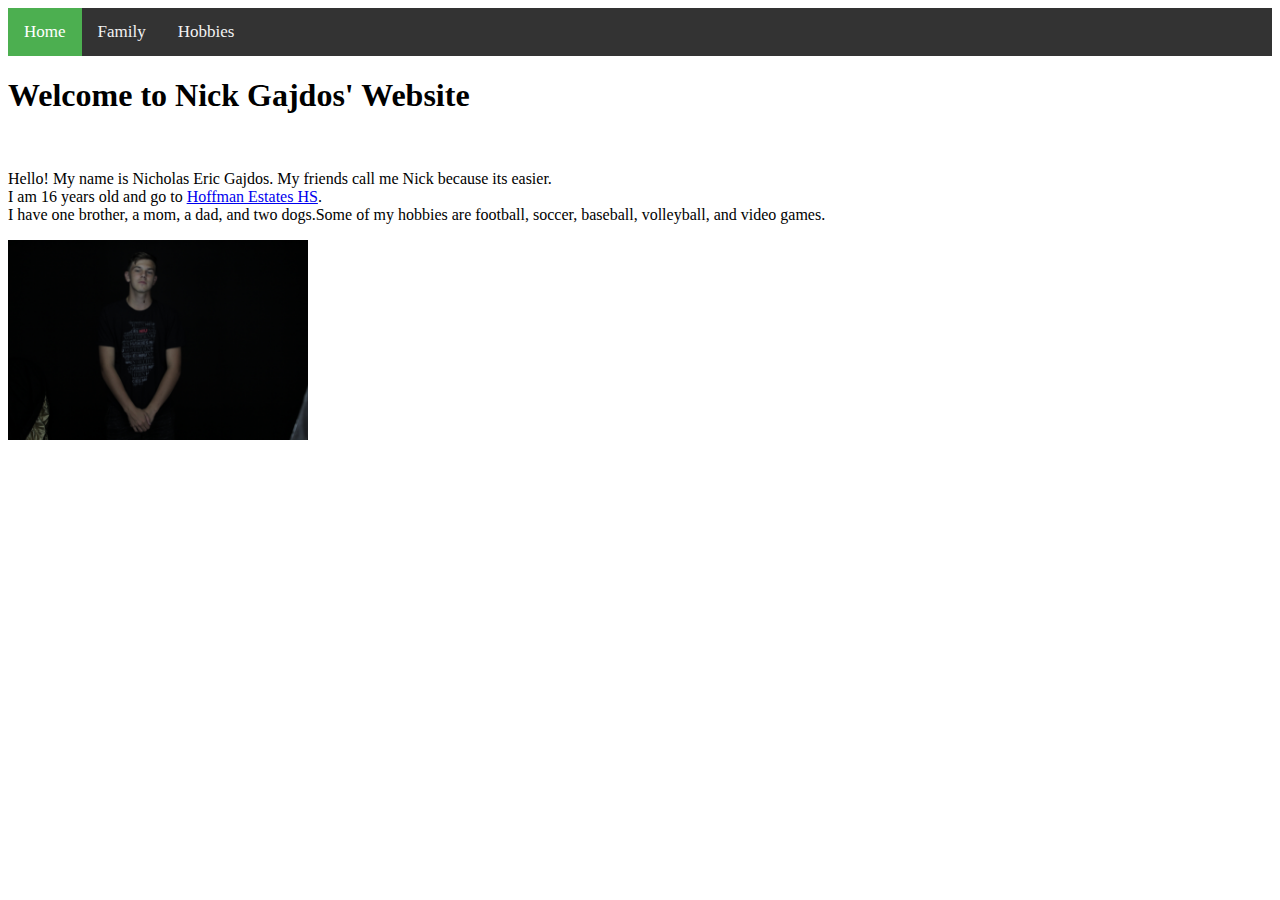
==== index.html @ 4c372bdb "Add files via upload" ====
<!DOCTYPE html>
<html lang="en">
<head>
    <meta charset="UTF-8">
    <title>My Promotional Website</title>
    <link rel="stylesheet" href="index.css">
</head>
<body>

<div class="topnav">
    <a class="active" href="index.html">Home</a>
    <a href="family.html">Family</a>
    <a href="hobbies.html">Hobbies</a>
</div>
<!-- from w3schools.com-->
<h1>Welcome to Nick Gajdos' Website</h1>
<br>
<p>
    Hello! My name is Nicholas Eric Gajdos. My friends call me Nick because its easier.
    <br>
    I am 16 years old and go to <a href="http://hehs.d211.org">Hoffman Estates HS</a>.
    <br>
    I have one brother, a mom, a dad, and two dogs.Some of my hobbies are football, soccer, baseball, volleyball, and video games.
</p>

<img src="img/IMG_8012.JPG" height="200" width="300">
</body>
</html>
---- index.css ----
/* the following code was taken from our class notes */
body
{
    background-image: url("img/background.jpg");
    background-repeat: repeat;
    background-size: cover;
}

#textExamples
{
    background-image: linear-gradient(pink, purple);
    /* found on w3schools.com*/
    background-color: black;
    color: white;
}

h1
{
    color: black;
    text-alaign: center;
}

p
{
    color: black;
}

/* Add a black background color to the top navigation */
.topnav {
    background-color: #333;
    overflow: hidden;
}

/* Style the links inside the navigation bar */
.topnav a {
    float: left;
    color: #f2f2f2;
    text-align: center;
    padding: 14px 16px;
    text-decoration: none;
    font-size: 17px;
}

/* Change the color of links on hover */
.topnav a:hover {
    background-color: #ddd;
    color: black;
}

/* Add a color to the active/current link */
.topnav a.active {
    background-color: #4CAF50;
    color: white;
}

/* found on w3schools.com */
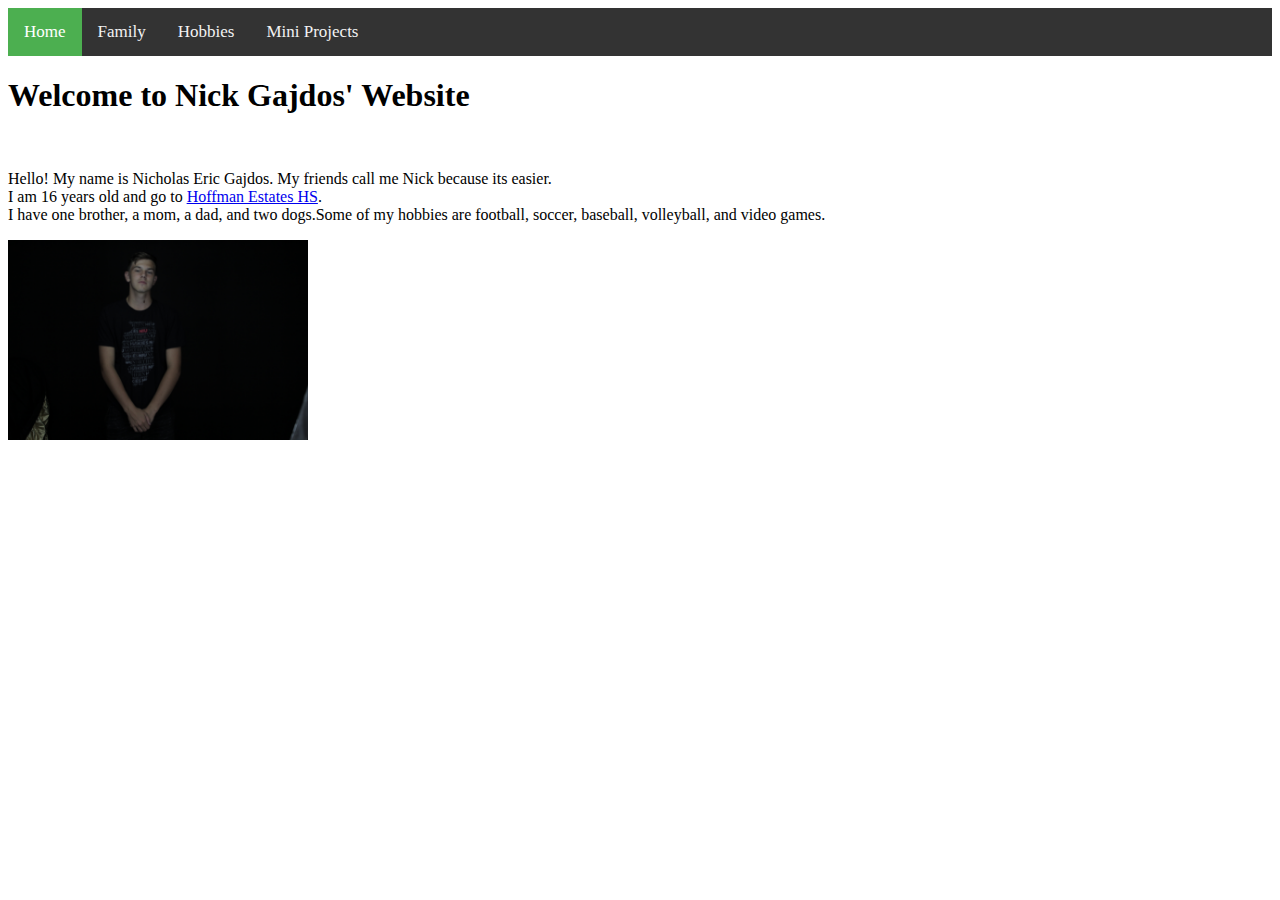
==== commit 2a995bf0: "Add files via upload" ====
--- a/index.html
+++ b/index.html
@@ -11,6 +11,7 @@
     <a class="active" href="index.html">Home</a>
     <a href="family.html">Family</a>
     <a href="hobbies.html">Hobbies</a>
+    <a href="miniProj.html">Mini Projects</a>
 </div>
 <!-- from w3schools.com-->
 <h1>Welcome to Nick Gajdos' Website</h1>
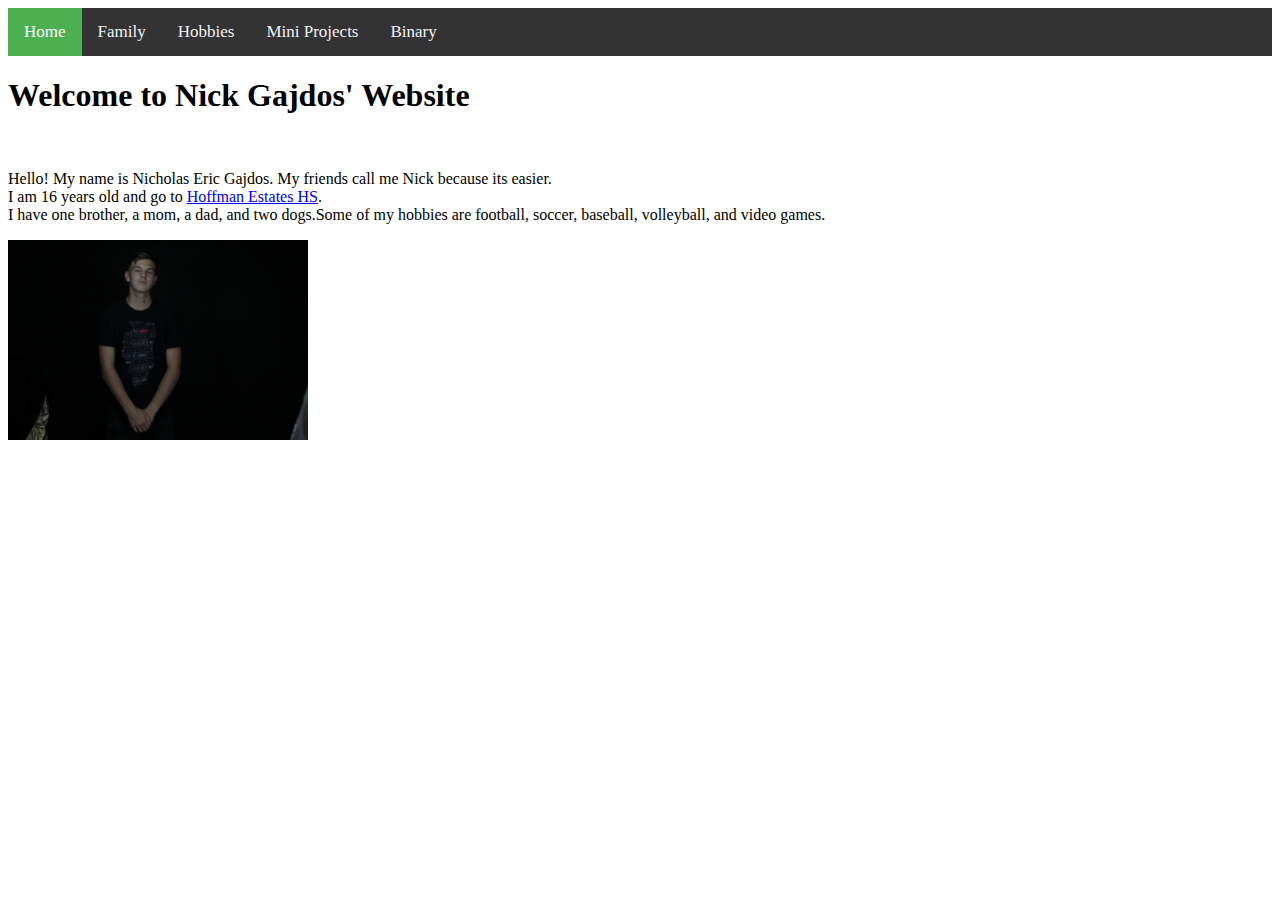
==== commit b83d7ab8: "Add files via upload" ====
--- a/index.html
+++ b/index.html
@@ -12,6 +12,7 @@
     <a href="family.html">Family</a>
     <a href="hobbies.html">Hobbies</a>
     <a href="miniProj.html">Mini Projects</a>
+    <a href="binary.html">Binary</a>
 </div>
 <!-- from w3schools.com-->
 <h1>Welcome to Nick Gajdos' Website</h1>
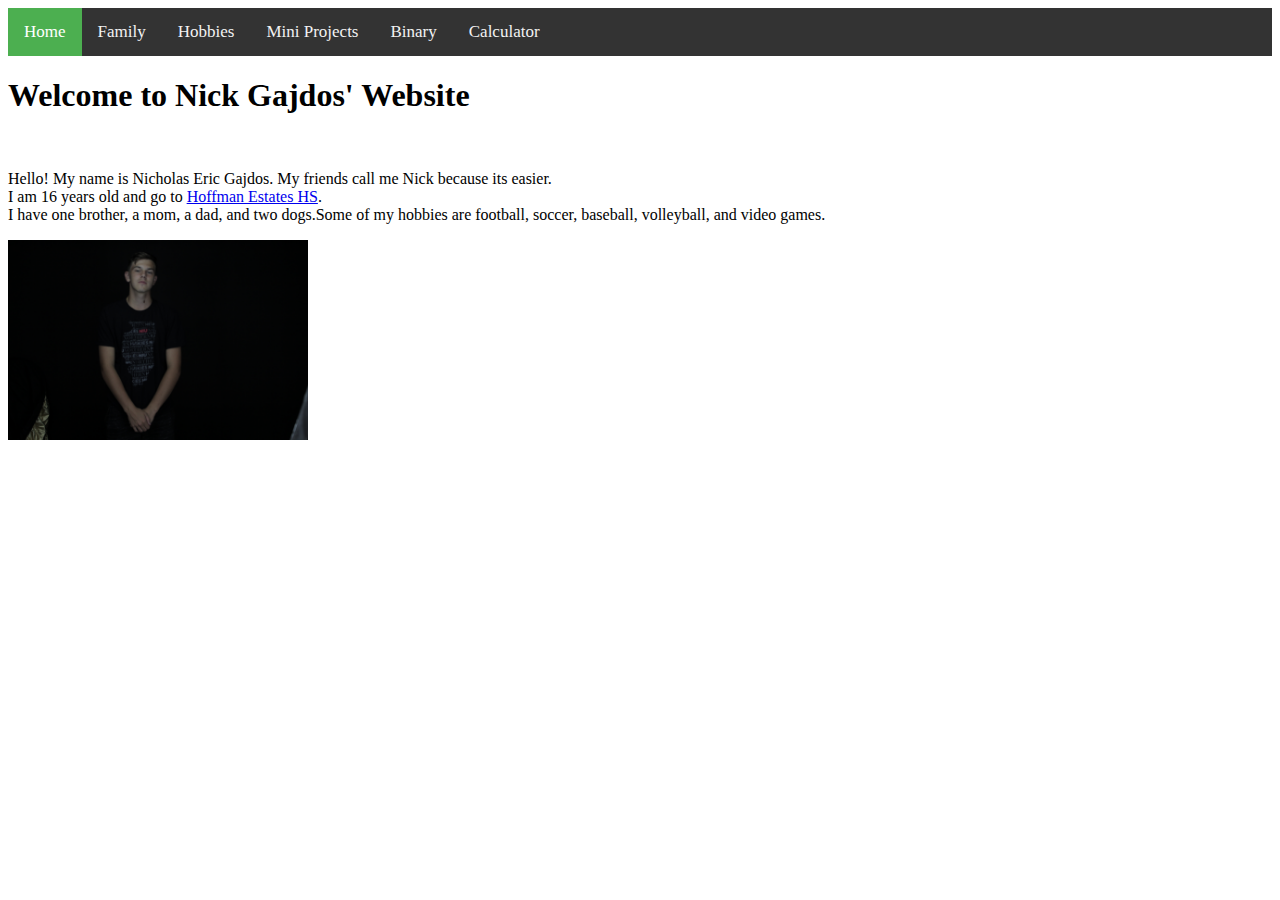
==== commit 070a05c9: "Add files via upload" ====
--- a/index.html
+++ b/index.html
@@ -13,6 +13,7 @@
     <a href="hobbies.html">Hobbies</a>
     <a href="miniProj.html">Mini Projects</a>
     <a href="binary.html">Binary</a>
+    <a href="calculator.html">Calculator</a>
 </div>
 <!-- from w3schools.com-->
 <h1>Welcome to Nick Gajdos' Website</h1>
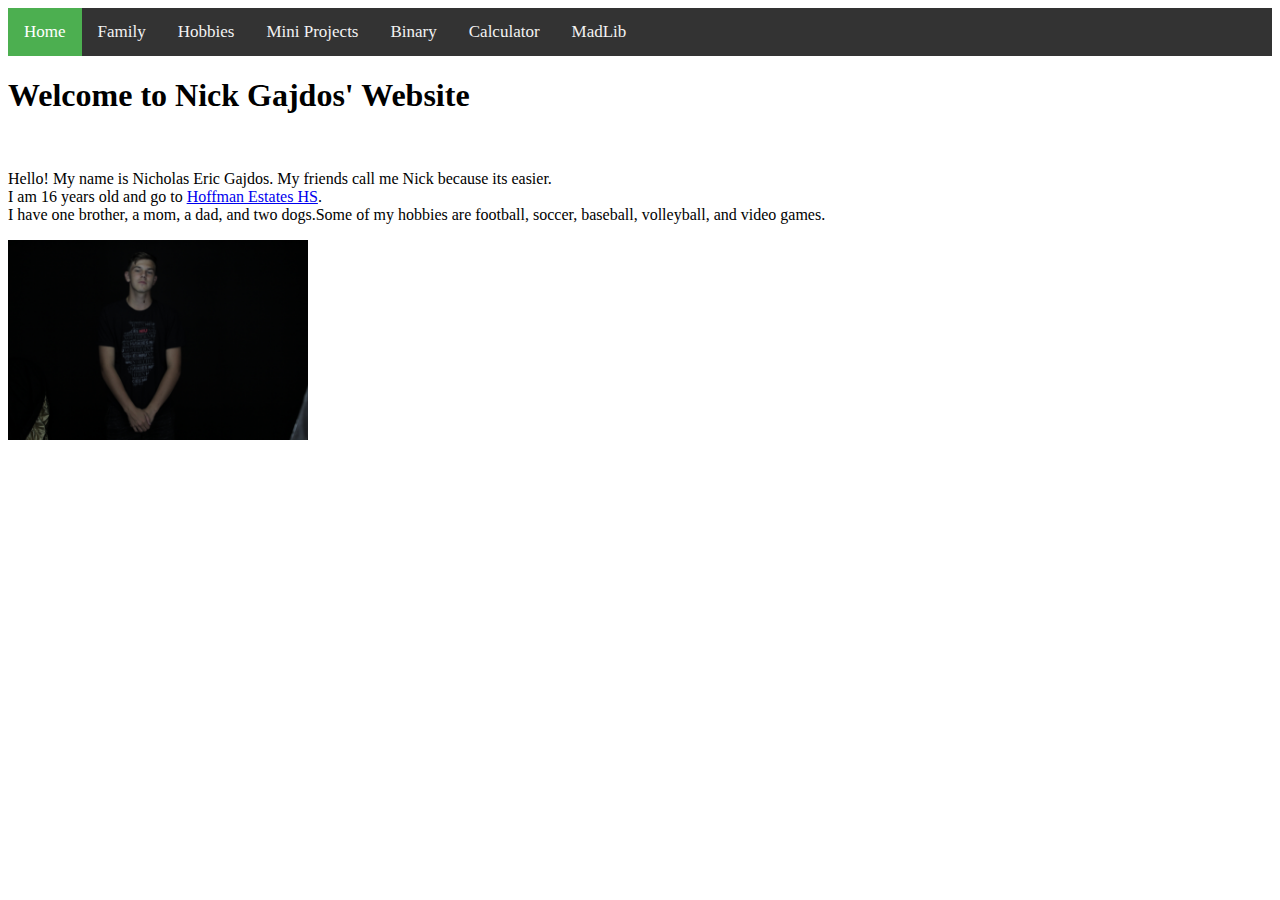
==== commit dd87a81c: "Add files via upload" ====
--- a/index.html
+++ b/index.html
@@ -14,6 +14,7 @@
     <a href="miniProj.html">Mini Projects</a>
     <a href="binary.html">Binary</a>
     <a href="calculator.html">Calculator</a>
+    <a href="madLib.html">MadLib</a>
 </div>
 <!-- from w3schools.com-->
 <h1>Welcome to Nick Gajdos' Website</h1>
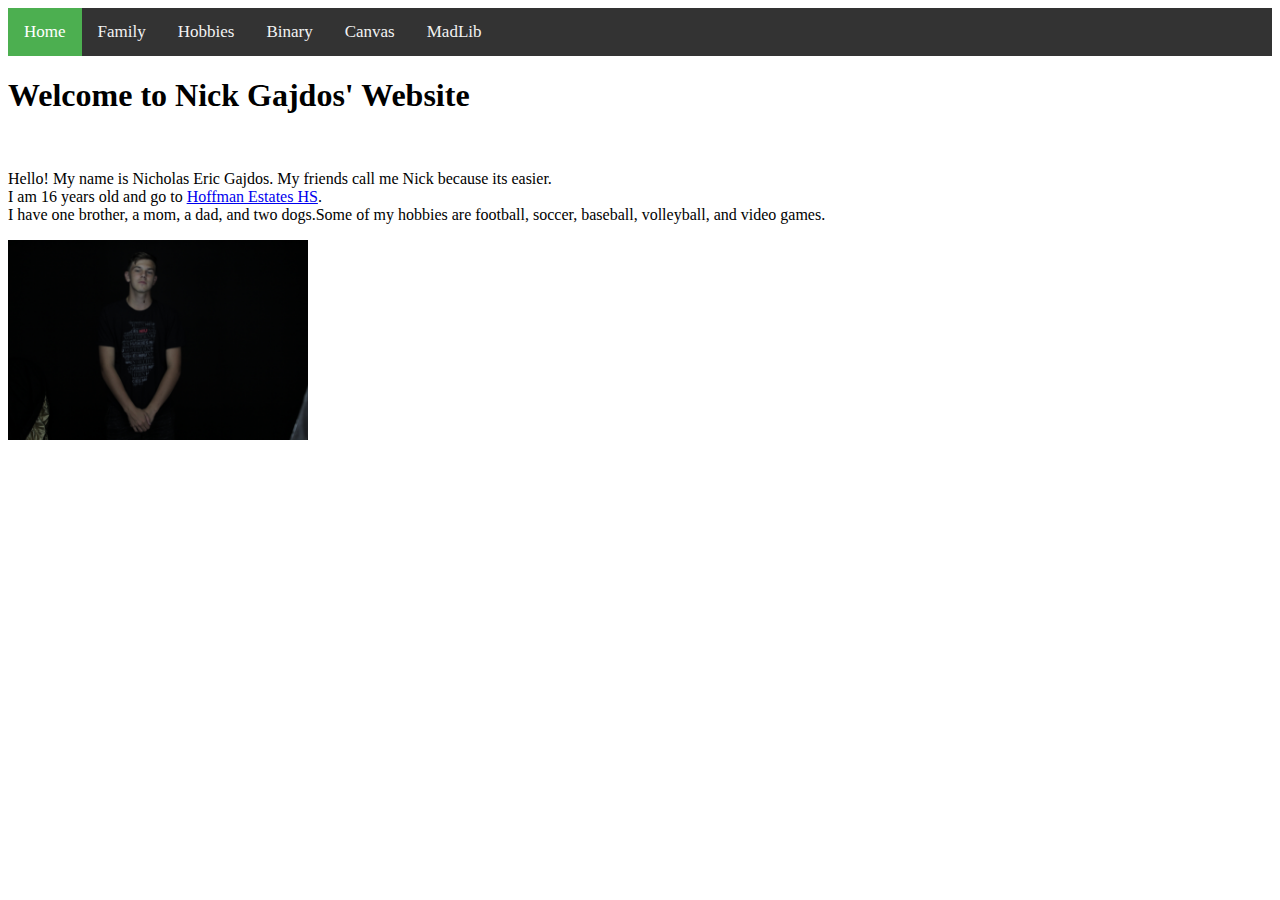
==== commit a9de7198: "Add files via upload" ====
--- a/index.html
+++ b/index.html
@@ -11,9 +11,8 @@
     <a class="active" href="index.html">Home</a>
     <a href="family.html">Family</a>
     <a href="hobbies.html">Hobbies</a>
-    <a href="miniProj.html">Mini Projects</a>
     <a href="binary.html">Binary</a>
-    <a href="calculator.html">Calculator</a>
+    <a href="myCanvas.html">Canvas</a>
     <a href="madLib.html">MadLib</a>
 </div>
 <!-- from w3schools.com-->
